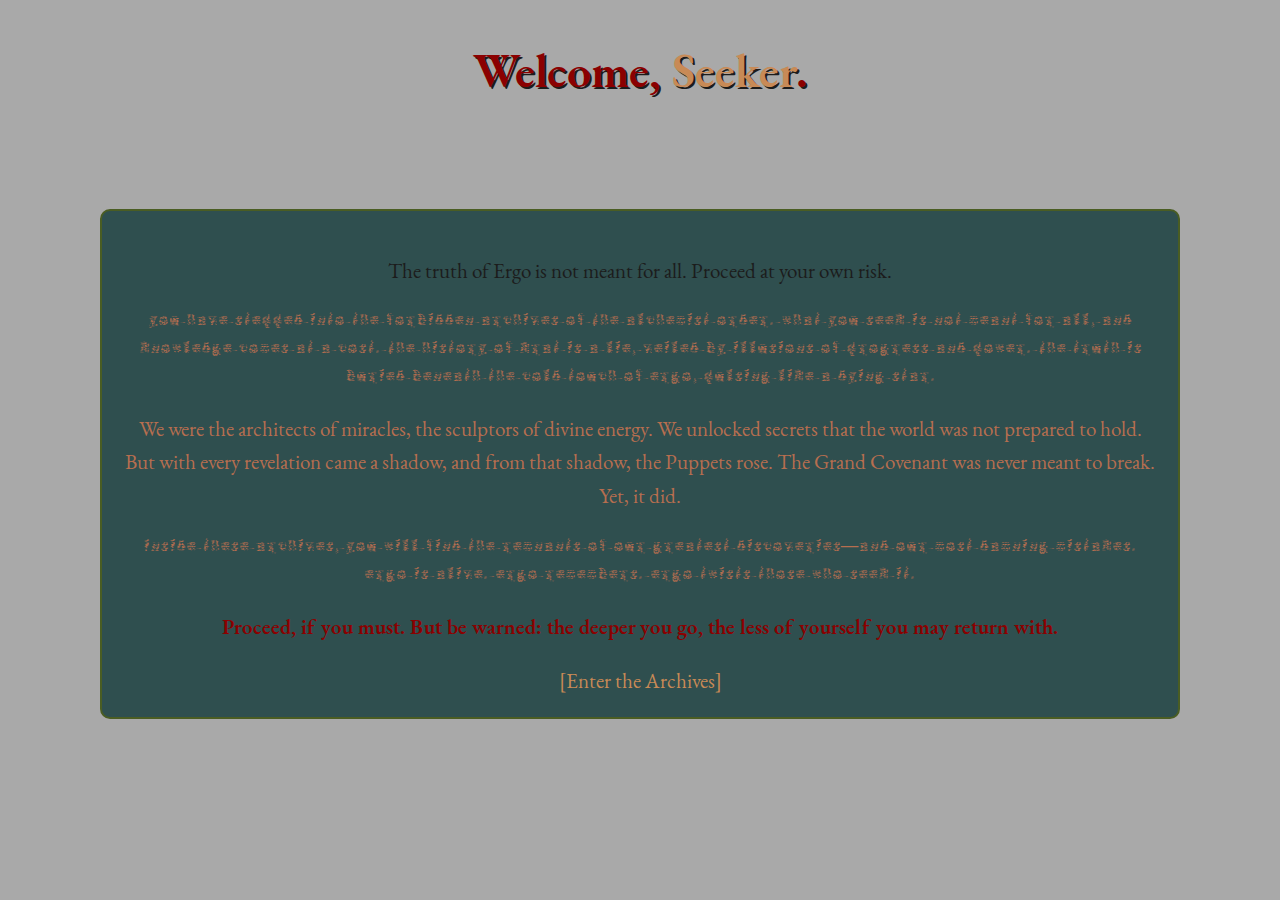
==== index.html @ ffc162d3 "intial commit" ====
<!DOCTYPE html>
<html lang="en">
  <head>
    <meta charset="UTF-8" />
    <meta name="viewport" content="width=device-width, initial-scale=1.0" />
    <link rel="stylesheet" href="/style.css" />
    <link rel="shortcut icon" href="/images/favicon.jpg" type="image/x-icon" />

    <title>The Alchemists' Forbidden Archive</title>
  </head>
  <body>
    <header>
      <h1 class="title">Welcome, <a onclick="revealText()">Seeker</a>.</h1>
    </header>
    <main class="content">
      <p class="intro">
        The truth of Ergo is not meant for all. Proceed at your own risk.
      </p>
      <p class="scrambled-text">
        You have stepped into the forbidden archives of The Alchemist Order.
        What you seek is not meant for all, and knowledge comes at a cost. The
        history of Krat is a lie, veiled by illusions of progress and power. The
        truth is buried beneath the cold touch of Ergo, pulsing like a dying
        star.
      </p>
      <p>
        We were the architects of miracles, the sculptors of divine energy. We
        unlocked secrets that the world was not prepared to hold. But with every
        revelation came a shadow, and from that shadow, the Puppets rose. The
        Grand Covenant was never meant to break. Yet, it did.
      </p>
      <p class="scrambled-text">
        Inside these archives, you will find the remnants of our greatest
        discoveries—and our most damning mistakes. Ergo is alive. Ergo
        remembers. Ergo twists those who seek it.
      </p>
      <p class="warning-text">
        Proceed, if you must. But be warned: the deeper you go, the less of
        yourself you may return with.
      </p>
      <a href="/html-css/archive.html">[Enter the Archives] </a>
    </main>
  </body>
  <script src="/Events.js"></script>
</html>
---- style.css ----
@import url("/html-css/font-color.css");

body {
  font-family: "InfoFontEnglish", sans-serif;
  background-color: var(--ashen);
  color: var(--copper);
  margin: 0;
  padding: 0;
  line-height: 1.6;
}

header {
  text-align: center;
  margin-bottom: 5px;
}

.title {
  color: var(--crimson);
  font-family: "TitleFontEnglish", serif;
  font-size: 3rem;
  text-shadow: 2px 2px var(--soot);
}

.intro {
  font-family: "InfoFontEnglish", sans-serif;
  color: var(--soot);
  line-height: 1.8;
  margin-bottom: 10px;
}

main {
  font-size: 1.3rem;
  text-align: center;
  margin: 100px;
  padding: 20px;
  background-color: var(--gray);
  border-radius: 10px;
  border: 2px solid var(--moss);
}

/* Accent color */

a {
  color: var(--amber);
  text-decoration: none;
}

a:hover {
  color: var(--amber);
  text-decoration: underline;
}

.content .scrambled-text {
  font-family: "ScrambledFont", sans-serif;
  font-size: 1.1rem;
}

.warning-text {
  color: var(--crimson);
  font-family: "TitleFontEnglish", serif;
}
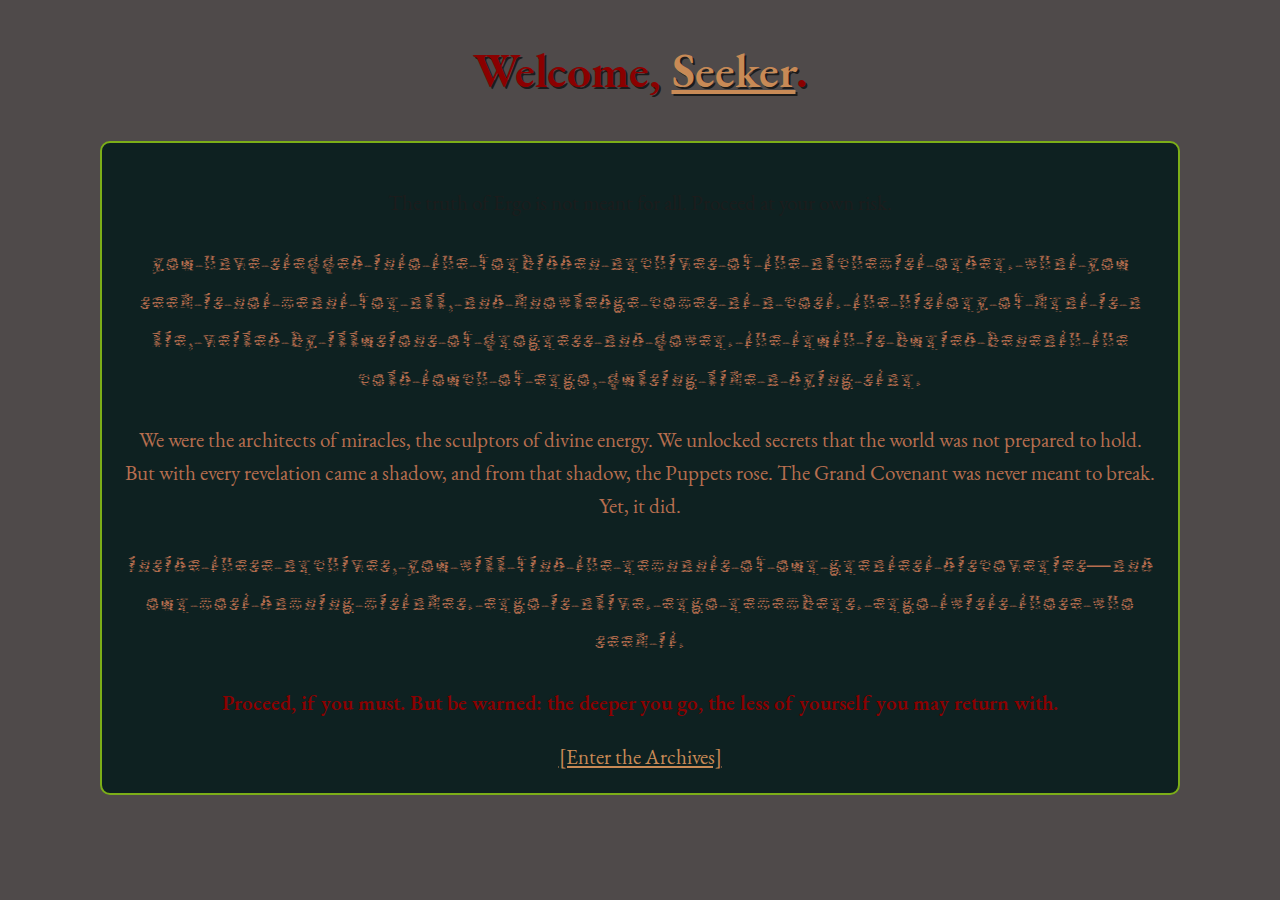
==== commit c5646049: "Fix to link & add new page" ====
--- a/index.html
+++ b/index.html
@@ -3,14 +3,17 @@
   <head>
     <meta charset="UTF-8" />
     <meta name="viewport" content="width=device-width, initial-scale=1.0" />
-    <link rel="stylesheet" href="/style.css" />
-    <link rel="shortcut icon" href="/images/favicon.jpg" type="image/x-icon" />
+    <link rel="stylesheet" href="./style.css" />
+    <link rel="stylesheet" href="html-css/font-color.css" />
+    <link rel="shortcut icon" href="./images/favicon.jpg" type="image/x-icon" />
 
     <title>The Alchemists' Forbidden Archive</title>
   </head>
   <body>
     <header>
-      <h1 class="title">Welcome, <a onclick="revealText()">Seeker</a>.</h1>
+      <h1 class="title">
+        Welcome, <a href="#" onclick="revealText()">Seeker</a>.
+      </h1>
     </header>
     <main class="content">
       <p class="intro">
@@ -38,8 +41,8 @@
         Proceed, if you must. But be warned: the deeper you go, the less of
         yourself you may return with.
       </p>
-      <a href="/html-css/archive.html">[Enter the Archives] </a>
+      <a href="./html-css/archive.html">[Enter the Archives] </a>
     </main>
   </body>
-  <script src="/Events.js"></script>
+  <script src="./Events.js"></script>
 </html>
--- a/style.css
+++ b/style.css
@@ -1,4 +1,4 @@
-@import url("/html-css/font-color.css");
+@import url("./html-css/font-color.css");
 
 body {
   font-family: "InfoFontEnglish", sans-serif;
@@ -25,13 +25,13 @@
   font-family: "InfoFontEnglish", sans-serif;
   color: var(--soot);
   line-height: 1.8;
-  margin-bottom: 10px;
+  margin-bottom: 5px;
 }
 
 main {
   font-size: 1.3rem;
   text-align: center;
-  margin: 100px;
+  margin: 0 100px 100px 100px;
   padding: 20px;
   background-color: var(--gray);
   border-radius: 10px;
@@ -42,17 +42,17 @@
 
 a {
   color: var(--amber);
-  text-decoration: none;
+  text-decoration: underline;
 }
 
 a:hover {
-  color: var(--amber);
+  color: var(--crimson);
   text-decoration: underline;
 }
 
 .content .scrambled-text {
   font-family: "ScrambledFont", sans-serif;
-  font-size: 1.1rem;
+  font-size: 1.5rem;
 }
 
 .warning-text {
--- a/html-css/font-color.css
+++ b/html-css/font-color.css
@@ -0,0 +1,33 @@
+/* Main Colors */
+:root {
+  --crimson: #8b0000;
+  --gray: #0e2121;
+  --amber: #c88a56;
+  --copper: #b66e4f;
+  --ghost: #f8f8ff;
+  --moss: #7cae18;
+  --soot: #1c1c1c;
+  --ashen: #4f4a4a;
+  --midnight: #191970;
+}
+
+@font-face {
+  font-family: "InfoFontEnglish";
+  src: url("../Fonts/InfoFont/InfoFontEnglish.ttf") format("truetype");
+  font-weight: normal;
+  font-style: normal;
+}
+
+@font-face {
+  font-family: "ScrambledFont";
+  src: url("../Fonts/InfoFont/ScrambledFont.ttf") format("truetype");
+  font-weight: normal;
+  font-style: normal;
+}
+
+@font-face {
+  font-family: "TitleFontEnglish";
+  src: url("../Fonts/InfoFont/TitleFontEnglish.ttf") format("truetype");
+  font-weight: normal;
+  font-style: normal;
+}
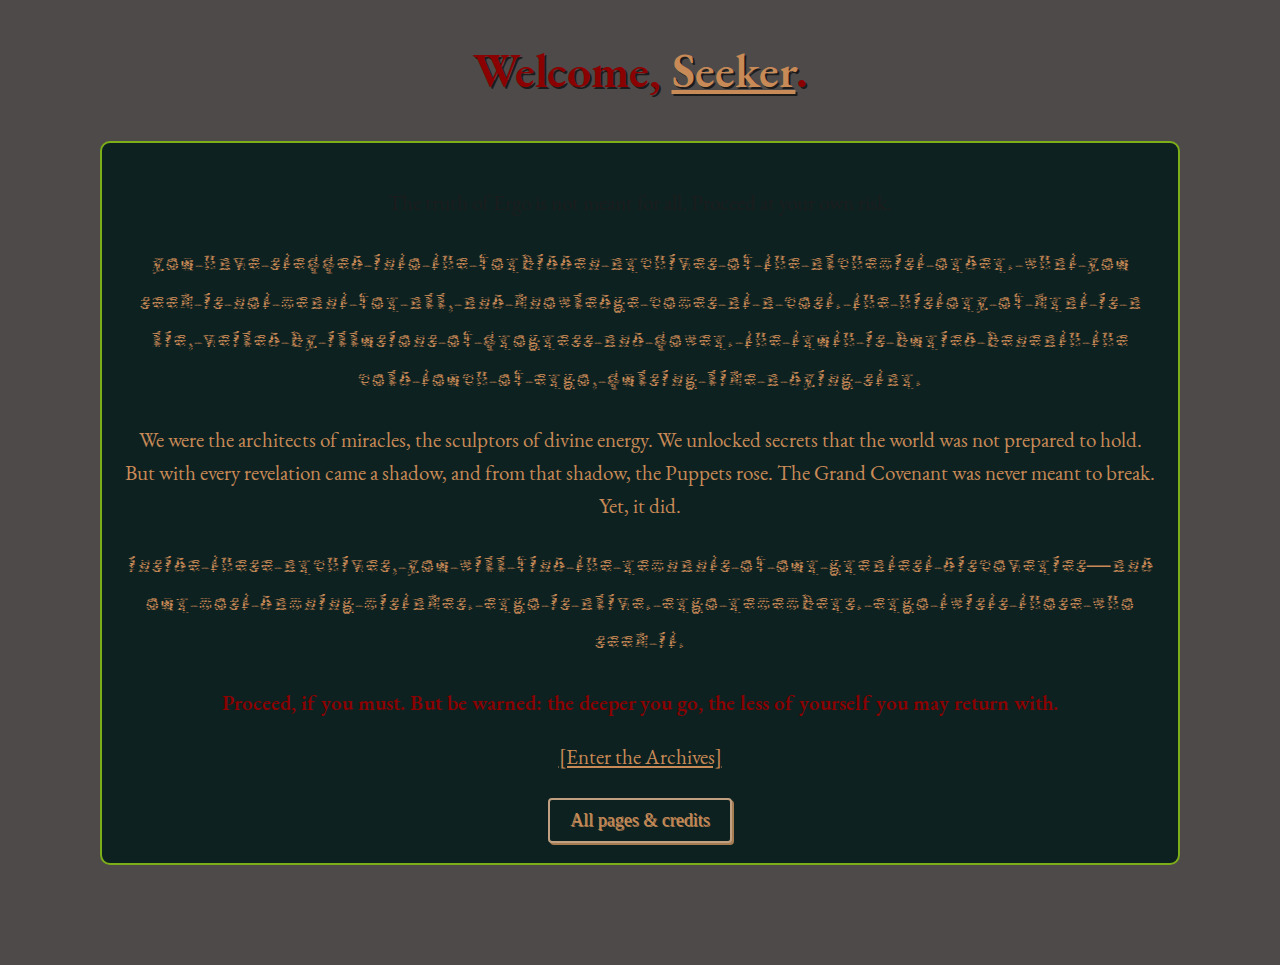
==== commit 49aac92b: "Edit main page & change naming font-color to global" ====
--- a/index.html
+++ b/index.html
@@ -4,7 +4,7 @@
     <meta charset="UTF-8" />
     <meta name="viewport" content="width=device-width, initial-scale=1.0" />
     <link rel="stylesheet" href="./style.css" />
-    <link rel="stylesheet" href="html-css/font-color.css" />
+    <link rel="stylesheet" href="html-css/global.css" />
     <link rel="shortcut icon" href="./images/favicon.jpg" type="image/x-icon" />
 
     <title>The Alchemists' Forbidden Archive</title>
@@ -16,32 +16,55 @@
       </h1>
     </header>
     <main class="content">
-      <p class="intro">
-        The truth of Ergo is not meant for all. Proceed at your own risk.
-      </p>
-      <p class="scrambled-text">
-        You have stepped into the forbidden archives of The Alchemist Order.
-        What you seek is not meant for all, and knowledge comes at a cost. The
-        history of Krat is a lie, veiled by illusions of progress and power. The
-        truth is buried beneath the cold touch of Ergo, pulsing like a dying
-        star.
-      </p>
-      <p>
-        We were the architects of miracles, the sculptors of divine energy. We
-        unlocked secrets that the world was not prepared to hold. But with every
-        revelation came a shadow, and from that shadow, the Puppets rose. The
-        Grand Covenant was never meant to break. Yet, it did.
-      </p>
-      <p class="scrambled-text">
-        Inside these archives, you will find the remnants of our greatest
-        discoveries—and our most damning mistakes. Ergo is alive. Ergo
-        remembers. Ergo twists those who seek it.
-      </p>
-      <p class="warning-text">
-        Proceed, if you must. But be warned: the deeper you go, the less of
-        yourself you may return with.
-      </p>
-      <a href="./html-css/archive.html">[Enter the Archives] </a>
+      <div>
+        <p class="intro">
+          The truth of Ergo is not meant for all. Proceed at your own risk.
+        </p>
+        <p class="scrambled-text">
+          You have stepped into the forbidden archives of The Alchemist Order.
+          What you seek is not meant for all, and knowledge comes at a cost. The
+          history of Krat is a lie, veiled by illusions of progress and power.
+          The truth is buried beneath the cold touch of Ergo, pulsing like a
+          dying star.
+        </p>
+        <p>
+          We were the architects of miracles, the sculptors of divine energy. We
+          unlocked secrets that the world was not prepared to hold. But with
+          every revelation came a shadow, and from that shadow, the Puppets
+          rose. The Grand Covenant was never meant to break. Yet, it did.
+        </p>
+        <p class="scrambled-text">
+          Inside these archives, you will find the remnants of our greatest
+          discoveries—and our most damning mistakes. Ergo is alive. Ergo
+          remembers. Ergo twists those who seek it.
+        </p>
+        <p class="warning-text">
+          Proceed, if you must. But be warned: the deeper you go, the less of
+          yourself you may return with.
+        </p>
+        <a href="./html-css/archive.html">[Enter the Archives] </a>
+      </div>
+      <div class="spacing">
+        <button id="pages-btn" onclick="revealAllPages()">
+          All pages & credits
+        </button>
+        <footer id="PagesHidden">
+          <ul>
+            <li>
+              Button style credit to
+              <a href="https://codepen.io/Gabriel-GMLYRA-Miranda/pen/jOJGorQ"
+                >Gabriel “GMLYRA” Miranda</a
+              >
+            </li>
+            <li><a href="./html-css/archive.html">Archive</a></li>
+            <li>
+              <a href="./html-css/forbidden-knowledge.html"
+                >Forbidden Knowledge</a
+              >
+            </li>
+          </ul>
+        </footer>
+      </div>
     </main>
   </body>
   <script src="./Events.js"></script>
--- a/style.css
+++ b/style.css
@@ -1,9 +1,9 @@
-@import url("./html-css/font-color.css");
+@import url("./html-css/global.css");
 
 body {
   font-family: "InfoFontEnglish", sans-serif;
   background-color: var(--ashen);
-  color: var(--copper);
+  color: var(--amber);
   margin: 0;
   padding: 0;
   line-height: 1.6;
@@ -59,3 +59,15 @@
   color: var(--crimson);
   font-family: "TitleFontEnglish", serif;
 }
+
+.spacing {
+  padding-top: 25px;
+}
+
+#PagesHidden {
+  display: none;
+}
+
+li {
+  text-decoration: none;
+}
--- a/html-css/global.css
+++ b/html-css/global.css
@@ -0,0 +1,58 @@
+/* Main Colors */
+:root {
+  --crimson: #8b0000;
+  --gray: #0e2121;
+  --amber: #c88a56;
+  --copper: #b66e4f;
+  --ghost: #f8f8ff;
+  --moss: #7cae18;
+  --soot: #1c1c1c;
+  --ashen: #4f4a4a;
+  --midnight: #191970;
+}
+
+@font-face {
+  font-family: "InfoFontEnglish";
+  src: url("../Fonts/InfoFont/InfoFontEnglish.ttf") format("truetype");
+  font-weight: normal;
+  font-style: normal;
+}
+
+@font-face {
+  font-family: "ScrambledFont";
+  src: url("../Fonts/InfoFont/ScrambledFont.ttf") format("truetype");
+  font-weight: normal;
+  font-style: normal;
+}
+
+@font-face {
+  font-family: "TitleFontEnglish";
+  src: url("../Fonts/InfoFont/TitleFontEnglish.ttf") format("truetype");
+  font-weight: normal;
+  font-style: normal;
+}
+
+/* Button Credits Gabriel “GMLYRA” Miranda*/
+button {
+  padding: 10px 20px;
+  background-color: var(--gray); /* A dark wood-like brown */
+  color: var(--amber); /* A parchment-like off-white */
+  border: 2px solid #c0a080; /* A lighter brown border */
+  font-family: "Goudy Bookletter 1911", serif; /* A font with an old-style feel */
+  font-size: 18px;
+  text-shadow: 1px 1px 0px #a67c52; /* Gives a bit of depth to the text */
+  box-shadow: 2px 2px 0px #a67c52; /* Simulates an inset look */
+  border-radius: 4px; /* Slightly rounded corners */
+  cursor: pointer;
+  transition: all 0.3s ease;
+}
+
+button:hover {
+  background-color: var(--crimson); /* A lighter, worn wood color for hover */
+  box-shadow: 1px 1px 5px 0px rgba(0, 0, 0, 0.3); /* A more pronounced shadow for hover */
+}
+
+button:active {
+  box-shadow: inset 1px 1px 2px 0px rgba(0, 0, 0, 0.5); /* An inset shadow for a pressed effect */
+  transform: translateY(2px); /* Moves the button down to simulate a press */
+}
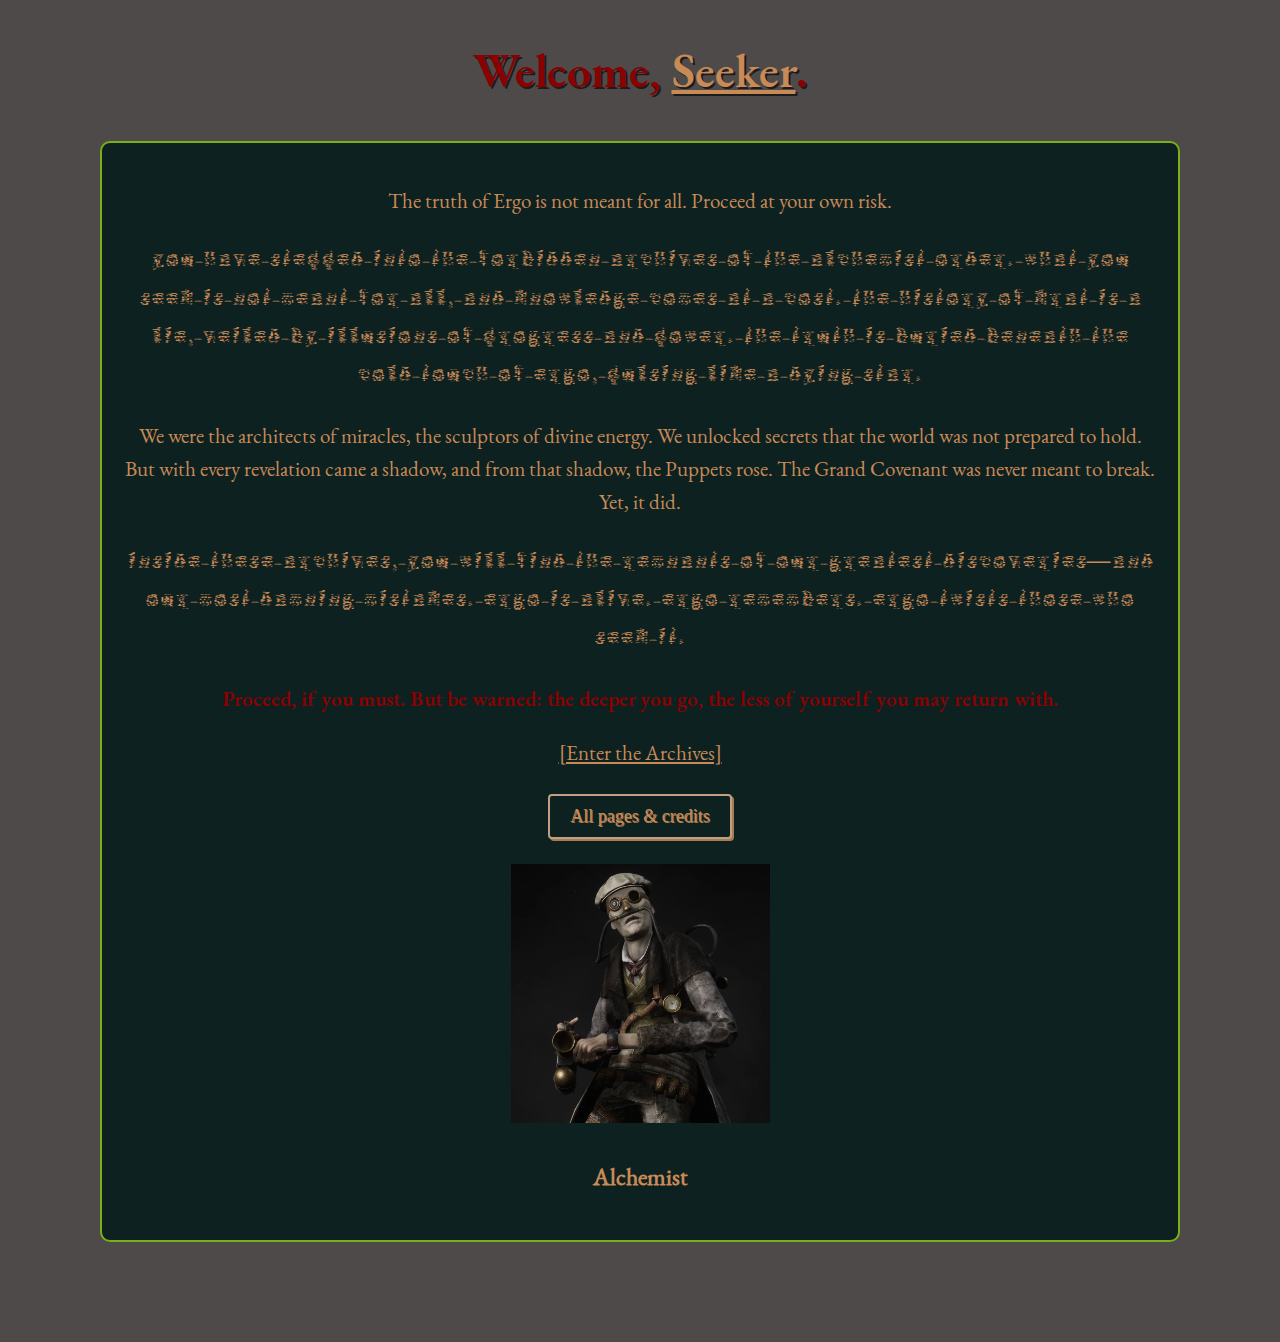
==== commit 0c312dc6: "Img added" ====
--- a/index.html
+++ b/index.html
@@ -4,7 +4,7 @@
     <meta charset="UTF-8" />
     <meta name="viewport" content="width=device-width, initial-scale=1.0" />
     <link rel="stylesheet" href="./style.css" />
-    <link rel="stylesheet" href="html-css/global.css" />
+    <link rel="stylesheet" href="./html-css/global.css" />
     <link rel="shortcut icon" href="./images/favicon.jpg" type="image/x-icon" />
 
     <title>The Alchemists' Forbidden Archive</title>
@@ -17,9 +17,10 @@
     </header>
     <main class="content">
       <div>
-        <p class="intro">
+        <p>
           The truth of Ergo is not meant for all. Proceed at your own risk.
         </p>
+        
         <p class="scrambled-text">
           You have stepped into the forbidden archives of The Alchemist Order.
           What you seek is not meant for all, and knowledge comes at a cost. The
@@ -56,15 +57,17 @@
                 >Gabriel “GMLYRA” Miranda</a
               >
             </li>
-            <li><a href="./html-css/archive.html">Archive</a></li>
-            <li>
+            <li>Link <a href="./html-css/archive.html">Archive</a></li>
+            <li>Link
               <a href="./html-css/forbidden-knowledge.html"
                 >Forbidden Knowledge</a
               >
-            </li>
+            </p>
           </ul>
+         </div>
         </footer>
-      </div>
+         <img src="./images/Alchemist_Enemy.png" alt="Alchemist, a enemy faction from the game Lies of P
+"><h3 id="img-text">Alchemist</h3>
     </main>
   </body>
   <script src="./Events.js"></script>
--- a/style.css
+++ b/style.css
@@ -19,13 +19,6 @@
   font-family: "TitleFontEnglish", serif;
   font-size: 3rem;
   text-shadow: 2px 2px var(--soot);
-}
-
-.intro {
-  font-family: "InfoFontEnglish", sans-serif;
-  color: var(--soot);
-  line-height: 1.8;
-  margin-bottom: 5px;
 }
 
 main {
@@ -69,5 +62,16 @@
 }
 
 li {
-  text-decoration: none;
+  list-style-type: none;
 }
+
+img {
+  margin-top: 25px;
+  width: 25%;
+  height: 25%;
+}
+
+.img-text {
+  display: block;
+  margin: 0 auto;
+}
